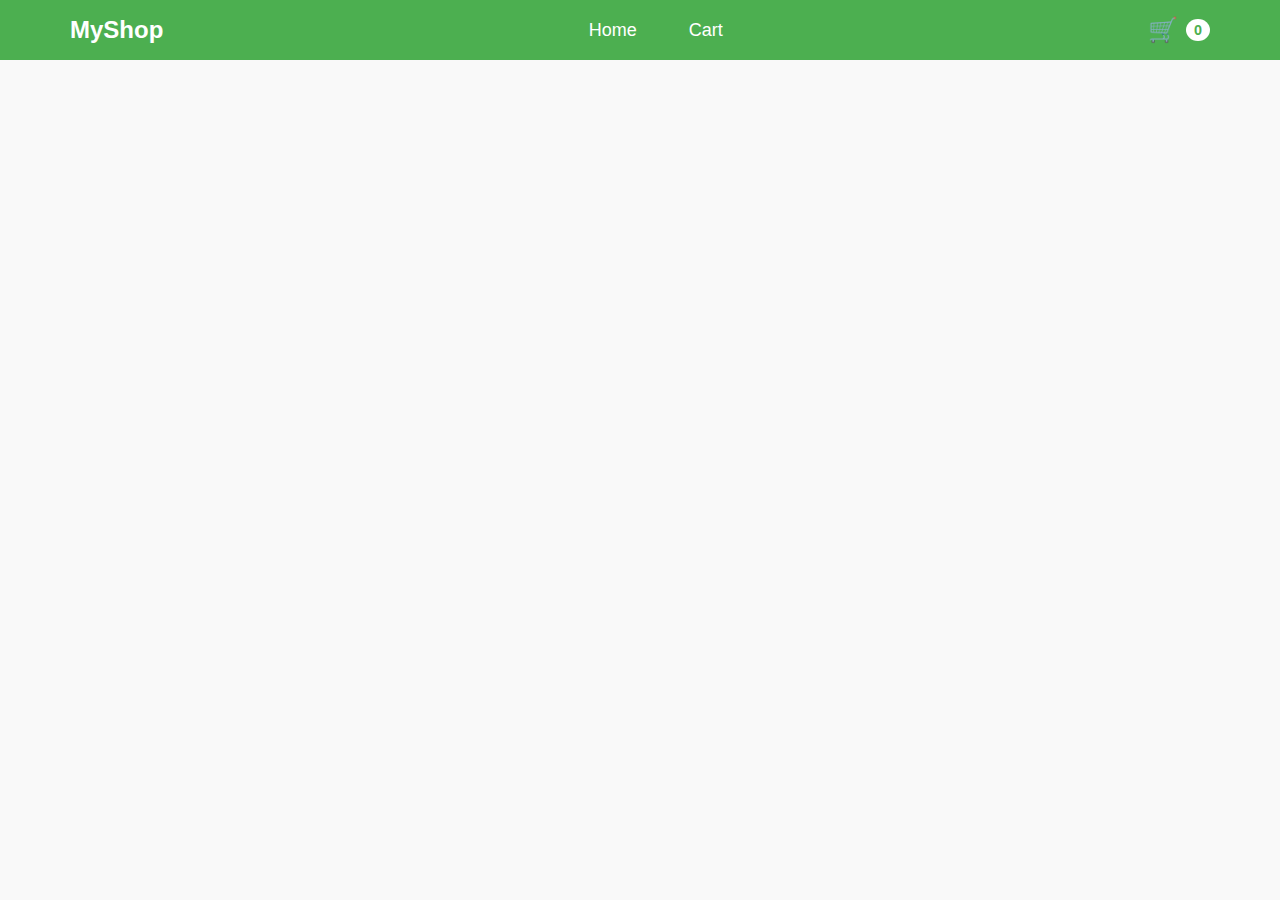
==== index.html @ ff70757f "first commit" ====
<!DOCTYPE html>
<html lang="en">
  <head>
    <meta charset="UTF-8" />
    <meta name="viewport" content="width=device-width, initial-scale=1.0" />
    <title>Product Page</title>
    <link rel="stylesheet" href="assets/style.css" />
  </head>
  <body>
    <header class="header">
      <div class="container">
        <div><a class="logo" href="index.html">MyShop</a></div>
        <ul class="nav">
          <li><a href="index.html">Home</a></li>
          <li><a href="assets/cart.html">Cart</a></li>
        </ul>

        <div class="cart">
          <span class="cart-icon">🛒</span>
          <span class="cart-count">0</span>
        </div>
      </div>
    </header>

    <section class="products-section">
      <div class="container">
        <div class="product-grid"></div>
      </div>
    </section>
    <script src="assets/app.js"></script>
  </body>
</html>
---- assets/style.css ----
/* Global Styles */
body {
  font-family: Arial, sans-serif;
  margin: 0;
  padding: 0;
  background-color: #f9f9f9;
  color: #333;
}

/* Utility */
.container {
  max-width: 1140px;
  margin: 0 auto;
  padding: 0 15px;
}

/* Header */
.header {
  background-color: #4caf50;
  color: white;
  padding: 1rem 0;
}

.header .container {
  display: flex;
  justify-content: space-between;
  align-items: center;
}

.logo {
  font-size: 1.5rem;
  font-weight: bold;
  color: white;
  text-decoration: none;
}
/* Navigation Menu */
.nav {
    list-style: none;
    padding: 0;
    margin: 0;
    display: flex;
  }
  
  .nav li {
    margin-right: 20px;
  }
  
  .nav li:last-child {
    margin-right: 0;
  }
  
  .nav a {
    text-decoration: none;
    color: white;
    font-size: 18px;
    padding: 8px 16px;
    border-radius: 4px;
    transition: background-color 0.3s ease;
  }
  
.cart {
  display: flex;
  align-items: center;
}

.cart-icon {
  font-size: 1.5rem;
  margin-right: 0.5rem;
}

.cart-count {
  background-color: white;
  color: #4caf50;
  font-size: 0.9rem;
  font-weight: bold;
  padding: 0.2rem 0.5rem;
  border-radius: 50%;
}

/* Products Section */
.products-section {
  padding: 2rem 0;
}

.product-grid {
  display: grid;
  grid-template-columns: repeat(4, 1fr);
  gap: 1.5rem;
}

.product-card {
  background-color: white;
  border-radius: 8px;
  box-shadow: 0 2px 8px rgba(0, 0, 0, 0.1);
  padding: 1rem;
  text-align: center;
  transition: transform 0.3s ease;
}

.product-card:hover {
  transform: translateY(-5px);
}

.product-image {
  max-width: 100%;
  border-radius: 4px;
}

.product-title {
  font-size: 1.1rem;
  margin: 0.5rem 0;
  font-weight: bold;
}

.product-price {
  font-size: 1rem;
  color: #4caf50;
  margin-bottom: 1rem;
}

.add-to-cart {
  background-color: #4caf50;
  color: white;
  border: none;
  padding: 0.5rem 1rem;
  font-size: 1rem;
  border-radius: 4px;
  cursor: pointer;
  transition: background-color 0.3s ease;
}

.add-to-cart:hover {
  background-color: #45a049;
}
/* Cart Page Styles */
.cart-section {
    padding: 2rem 0;
  }
  
  .cart-section h2 {
    font-size: 2rem;
    margin-bottom: 1.5rem;
  }
  
  .cart-items {
    display: flex;
    flex-direction: column;
    gap: 1rem;
  }
  
  .cart-item {
    display: flex;
    align-items: center;
    justify-content: space-between;
    background-color: white;
    padding: 1rem;
    border-radius: 8px;
    box-shadow: 0 2px 8px rgba(0, 0, 0, 0.1);
  }
  
  .cart-item img {
    width: 80px;
    border-radius: 4px;
  }
  
  .cart-item-details {
    flex: 1;
    margin-left: 1rem;
  }
  
  .cart-item-title {
    font-size: 1.2rem;
    font-weight: bold;
  }
  
  .cart-item-price {
    font-size: 1rem;
    color: #4CAF50;
    margin-top: 0.5rem;
  }
  
  .remove-item {
    background-color: #e74c3c;
    color: white;
    border: none;
    padding: 0.5rem 1rem;
    font-size: 0.9rem;
    border-radius: 4px;
    cursor: pointer;
    transition: background-color 0.3s ease;
  }
  
  .remove-item:hover {
    background-color: #c0392b;
  }
  
  .cart-summary {
    margin-top: 2rem;
    text-align: right;
  }
  
  .cart-summary p {
    font-size: 1.5rem;
    font-weight: bold;
  }
  
  .clear-cart {
    background-color: #e74c3c;
    color: white;
    border: none;
    padding: 0.7rem 1.5rem;
    font-size: 1rem;
    border-radius: 4px;
    cursor: pointer;
    transition: background-color 0.3s ease
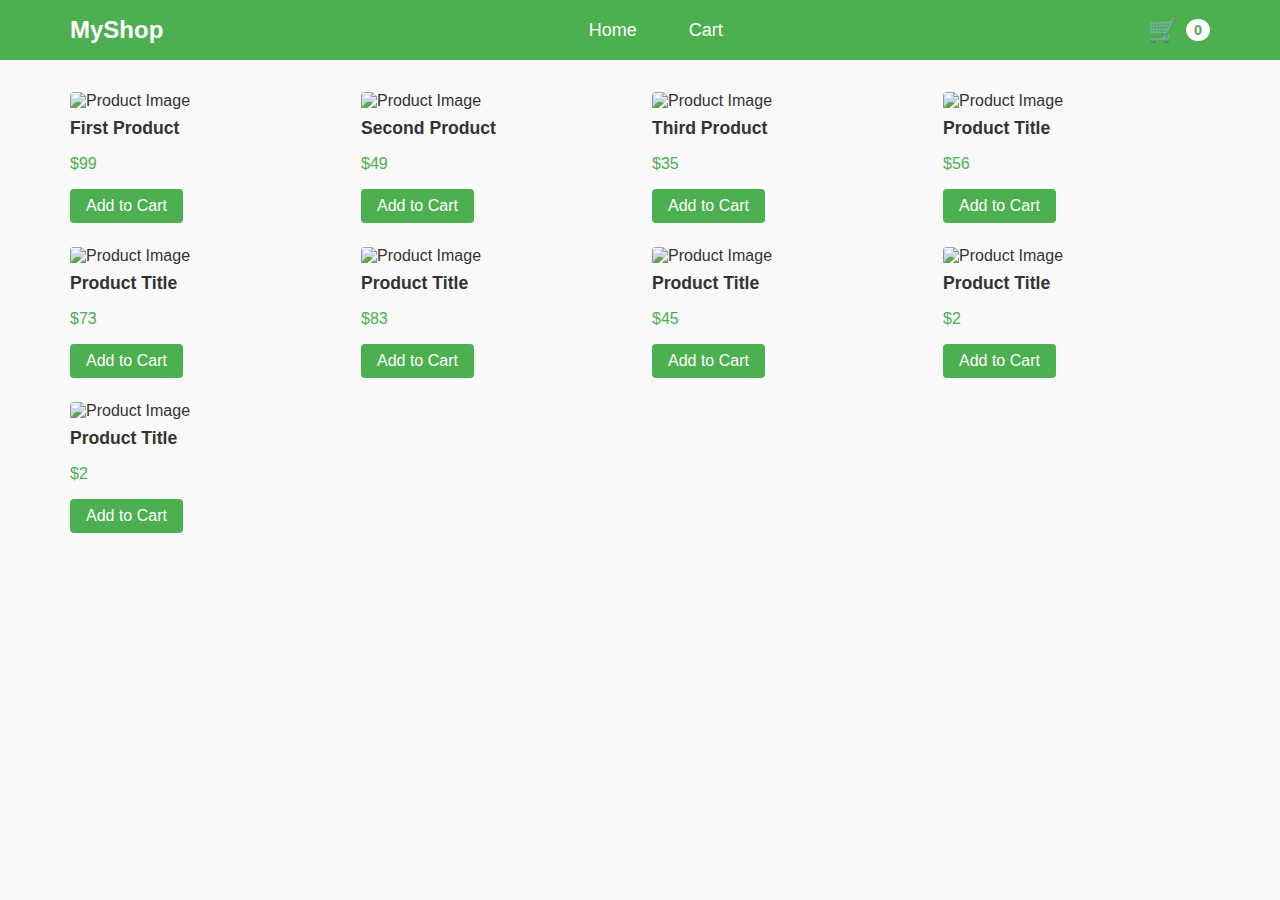
==== commit 3a8ab09d: "add to cart" ====
--- a/index.html
+++ b/index.html
@@ -4,7 +4,7 @@
     <meta charset="UTF-8" />
     <meta name="viewport" content="width=device-width, initial-scale=1.0" />
     <title>Product Page</title>
-    <link rel="stylesheet" href="assets/style.css" />
+    <link rel="stylesheet" href="style.css" />
   </head>
   <body>
     <header class="header">
@@ -12,7 +12,7 @@
         <div><a class="logo" href="index.html">MyShop</a></div>
         <ul class="nav">
           <li><a href="index.html">Home</a></li>
-          <li><a href="assets/cart.html">Cart</a></li>
+          <li><a href="cart.html">Cart</a></li>
         </ul>
 
         <div class="cart">
@@ -27,6 +27,6 @@
         <div class="product-grid"></div>
       </div>
     </section>
-    <script src="assets/app.js"></script>
+    <script src="app.js"></script>
   </body>
 </html>
--- a/style.css
+++ b/style.css
@@ -0,0 +1,217 @@
+
+/* Global Styles */
+body {
+  font-family: Arial, sans-serif;
+  margin: 0;
+  padding: 0;
+  background-color: #f9f9f9;
+  color: #333;
+}
+
+/* Utility */
+.container {
+  max-width: 1140px;
+  margin: 0 auto;
+  padding: 0 15px;
+}
+
+/* Header */
+.header {
+  background-color: #4caf50;
+  color: white;
+  padding: 1rem 0;
+}
+
+.header .container {
+  display: flex;
+  justify-content: space-between;
+  align-items: center;
+}
+
+.logo {
+  font-size: 1.5rem;
+  font-weight: bold;
+  color: white;
+  text-decoration: none;
+}
+/* Navigation Menu */
+.nav {
+    list-style: none;
+    padding: 0;
+    margin: 0;
+    display: flex;
+  }
+  
+  .nav li {
+    margin-right: 20px;
+  }
+  
+  .nav li:last-child {
+    margin-right: 0;
+  }
+  
+  .nav a {
+    text-decoration: none;
+    color: white;
+    font-size: 18px;
+    padding: 8px 16px;
+    border-radius: 4px;
+    transition: background-color 0.3s ease;
+  }
+  
+.cart {
+  display: flex;
+  align-items: center;
+}
+
+.cart-icon {
+  font-size: 1.5rem;
+  margin-right: 0.5rem;
+}
+
+.cart-count {
+  background-color: white;
+  color: #4caf50;
+  font-size: 0.9rem;
+  font-weight: bold;
+  padding: 0.2rem 0.5rem;
+  border-radius: 50%;
+}
+
+/* Products Section */
+.products-section {
+  padding: 2rem 0;
+}
+
+.product-grid {
+  display: grid;
+  grid-template-columns: repeat(4, 1fr);
+  gap: 1.5rem;
+}
+
+.product-card {
+  background-color: white;
+  border-radius: 8px;
+  box-shadow: 0 2px 8px rgba(0, 0, 0, 0.1);
+  padding: 1rem;
+  text-align: center;
+  transition: transform 0.3s ease;
+}
+
+.product-card:hover {
+  transform: translateY(-5px);
+}
+
+.product-image {
+  max-width: 100%;
+  border-radius: 4px;
+}
+
+.product-title {
+  font-size: 1.1rem;
+  margin: 0.5rem 0;
+  font-weight: bold;
+}
+
+.product-price {
+  font-size: 1rem;
+  color: #4caf50;
+  margin-bottom: 1rem;
+}
+
+.add-to-cart {
+  background-color: #4caf50;
+  color: white;
+  border: none;
+  padding: 0.5rem 1rem;
+  font-size: 1rem;
+  border-radius: 4px;
+  cursor: pointer;
+  transition: background-color 0.3s ease;
+}
+
+.add-to-cart:hover {
+  background-color: #45a049;
+}
+/* Cart Page Styles */
+.cart-section {
+    padding: 2rem 0;
+  }
+  
+  .cart-section h2 {
+    font-size: 2rem;
+    margin-bottom: 1.5rem;
+  }
+  
+  .cart-items {
+    display: flex;
+    flex-direction: column;
+    gap: 1rem;
+  }
+  
+  .cart-item {
+    display: flex;
+    align-items: center;
+    justify-content: space-between;
+    background-color: white;
+    padding: 1rem;
+    border-radius: 8px;
+    box-shadow: 0 2px 8px rgba(0, 0, 0, 0.1);
+  }
+  
+  .cart-item img {
+    width: 80px;
+    border-radius: 4px;
+  }
+  
+  .cart-item-details {
+    flex: 1;
+    margin-left: 1rem;
+  }
+  
+  .cart-item-title {
+    font-size: 1.2rem;
+    font-weight: bold;
+  }
+  
+  .cart-item-price {
+    font-size: 1rem;
+    color: #4CAF50;
+    margin-top: 0.5rem;
+  }
+  
+  .remove-item {
+    background-color: #e74c3c;
+    color: white;
+    border: none;
+    padding: 0.5rem 1rem;
+    font-size: 0.9rem;
+    border-radius: 4px;
+    cursor: pointer;
+    transition: background-color 0.3s ease;
+  }
+  
+  .remove-item:hover {
+    background-color: #c0392b;
+  }
+  
+  .cart-summary {
+    margin-top: 2rem;
+    text-align: right;
+  }
+  
+  .cart-summary p {
+    font-size: 1.5rem;
+    font-weight: bold;
+  }
+  
+  .clear-cart {
+    background-color: #e74c3c;
+    color: white;
+    border: none;
+    padding: 0.7rem 1.5rem;
+    font-size: 1rem;
+    border-radius: 4px;
+    cursor: pointer;
+    transition: background-color 0.3s ease
+  
